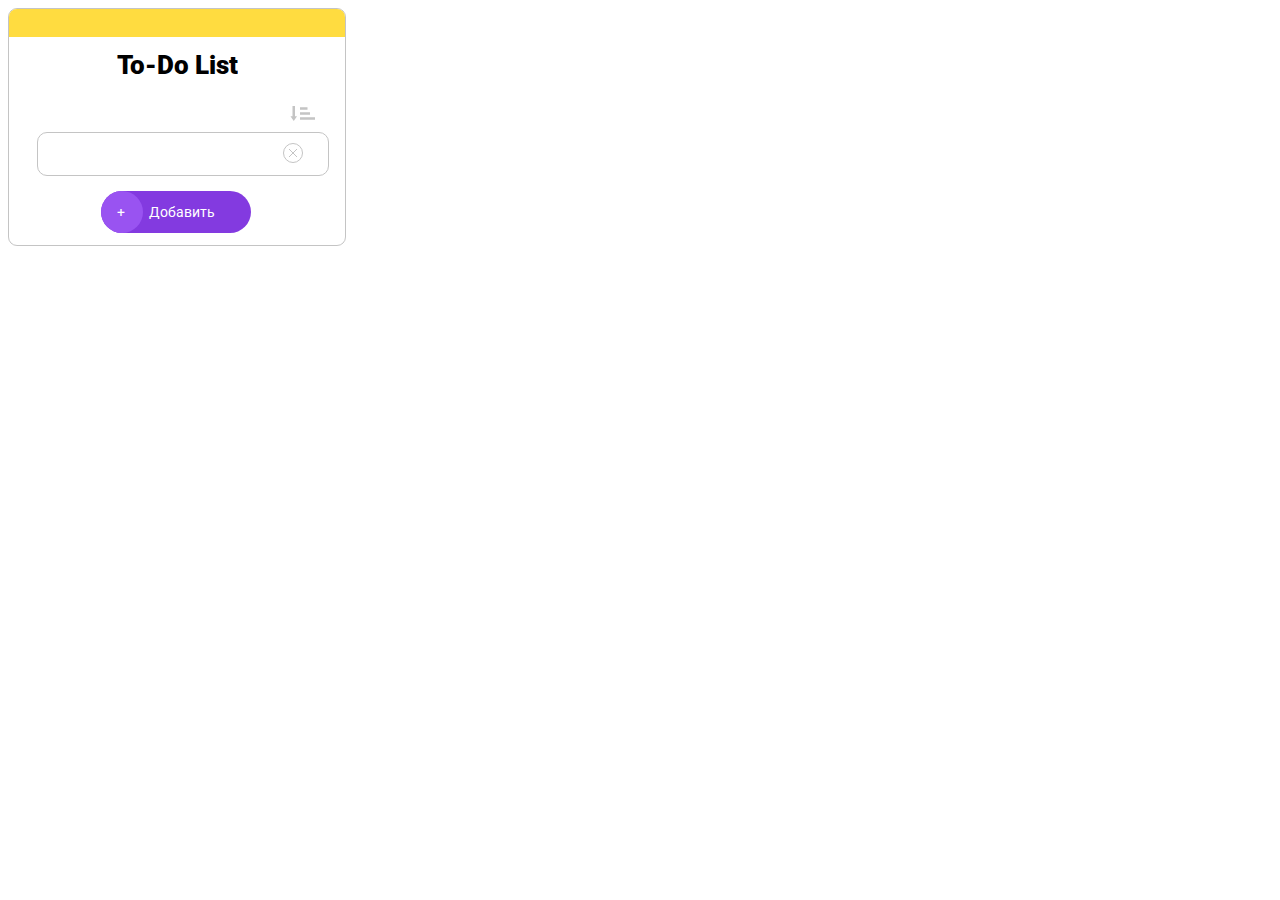
==== m2.html @ b12f139f "Second Push" ====
<!DOCTYPE html>
<html>

<head>
    <title>"M2"</title>
    <link href="./m2.css" rel="stylesheet" type="text/css">
    <meta name="viewport" content="width=device-width, initial-scale=1.0">
</head>

<body>
    <form>
        <div class="auxiliary">
            <div class="head-color"></div>
            <h2 class="head">To-Do List</h2>
            <div class="arrow">
                <img src="/image/greyArrowDown.svg" class="greyArrowUp" alt="Not found">
                
            </div>
            <div class="input">
                <label>  
                <input class="input-space" name="input" type="text" required>
                </label>
                <button class="greyx"><img src="/image/GreyX.svg"  alt="Not found"></button>
                <button class="purplex"><img src="/image/PurpleX.svg"  alt="Not found"></button>
            </div>
            <div class="add-button">
                <div class="circle"><button class="circle-text">+</button></div>
                <div class = "add"><button class="add-text">Добавить</button></div>
            </div>
        </div>
    </form>
</body>
</html>
---- m2.css ----
@import url('https://fonts.googleapis.com/css2?family=Roboto+Slab:wght@100;200;300;400;500;600;700;800;900&family=Roboto:wght@100;300;400;500;700;900&display=swap');

    .auxiliary{
        width: 336px;
        height: 236px;
        border:solid 1px #C4C4C4;
        border-radius: 8.9792px;
    }
    .head-color{
        width: 336px;
        height: 28px;
        background: #FFDC40;
        border-radius: 8px 8px 0px 0px;
    }
    .head{
        width: 198px;
        height: 34px;
        margin-left: 69px;
        margin-top: 13px;
        font-family: 'Roboto';
        font-style: normal;
        font-weight: 900;
        font-size: 26px;
        line-height: 30px;
        text-align: center;
    }
    .arrow{
        width: 25px;
        height: 15px;
        margin-left: 281px;
        margin-top:10px;
    }
    .input{
        margin-left: 28px;
        margin-top: 11px;
        display: flex;
        flex-direction: row;
    }
    .input-space{
        width: 286px;
        height: 40px;
        border-radius: 10px;
        border: 1px solid #C4C4C4;
        outline: none
    }
    .purplex{
        display: none;
    }
    .greyx{
        width: 20px;
        height: 20px;
        border: none;
        background: none;
        margin-left: -52px;
        margin-top:10px;
    }
    .add-button{
        width: 150px;
        height: 42px;
        display: flex;
        flex-direction: row;
        margin-top: 15px;
        background: #833AE0;
        margin-left: 92px;
        border-radius: 71px;
    }
    .add{
        width: 150px;
        height: 42px;
        display: flex;
    }
    .add-text{
        font-family: 'Roboto';
        font-style: normal;
        font-size: 14px;
        border: none;
        background: none;
        color: white;
    }
   .circle{
        width: 42px;
        height: 42px;
        background: #9953F1;
        border-radius: 71px;
    }
    .circle-text{
        width: 42px;
        height: 42px;
        font-family: 'Roboto';
        font-style: normal;
        font-size: 14px;
        display: flex;
        align-items: center;
        color: #FFFFFF;
        margin-left:10px;
        border: none;
        background: none;
    }
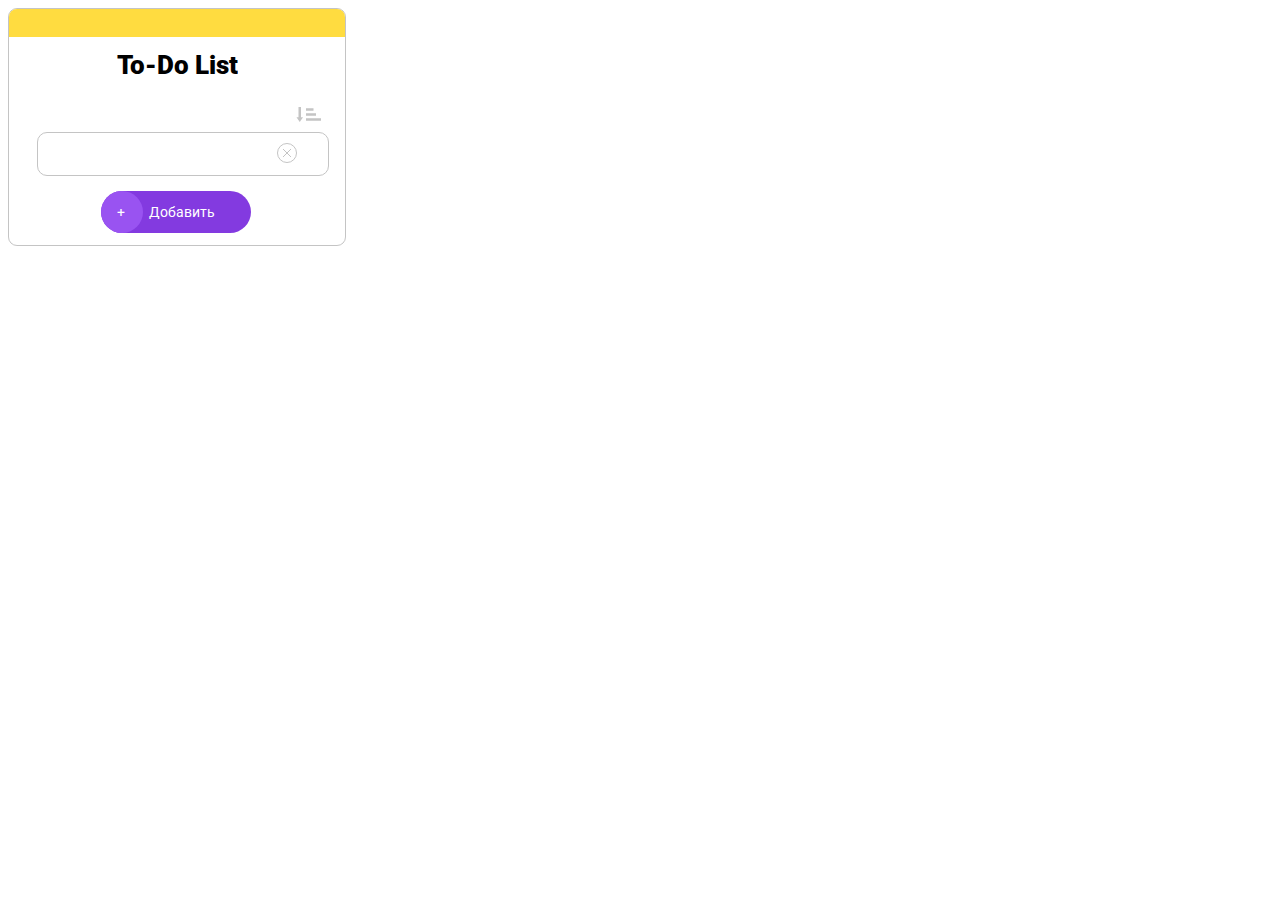
==== commit f40fc3a6: "Third Push" ====
--- a/m2.html
+++ b/m2.html
@@ -4,6 +4,7 @@
 <head>
     <title>"M2"</title>
     <link href="./m2.css" rel="stylesheet" type="text/css">
+    <script src="./m2.js"></script>
     <meta name="viewport" content="width=device-width, initial-scale=1.0">
 </head>
 
@@ -13,19 +14,20 @@
             <div class="head-color"></div>
             <h2 class="head">To-Do List</h2>
             <div class="arrow">
-                <img src="/image/greyArrowDown.svg" class="greyArrowUp" alt="Not found">
+                <button class="greyArrowDown"><img src="/image/greyArrowDown.svg"  alt="Not found"></button>
                 
             </div>
             <div class="input">
                 <label>  
                 <input class="input-space" name="input" type="text" required>
                 </label>
-                <button class="greyx"><img src="/image/GreyX.svg"  alt="Not found"></button>
+                <button class="greyx"><img src="/image/GreyX.svg"  alt="Not found" class="greyx-picture"></button>
                 <button class="purplex"><img src="/image/PurpleX.svg"  alt="Not found"></button>
             </div>
             <div class="add-button">
                 <div class="circle"><button class="circle-text">+</button></div>
                 <div class = "add"><button class="add-text">Добавить</button></div>
+                <ul class="newAddSpaces"></ul>
             </div>
         </div>
     </form>
--- a/m2.css
+++ b/m2.css
@@ -30,6 +30,10 @@
         margin-left: 281px;
         margin-top:10px;
     }
+    .greyArrowDown{
+        border: none;
+        background: none;  
+    }
     .input{
         margin-left: 28px;
         margin-top: 11px;
@@ -53,6 +57,13 @@
         background: none;
         margin-left: -52px;
         margin-top:10px;
+    }
+    .greyx-picture{
+        margin-left: -6px;
+    }
+    .greyx:hover {
+        background-color: purple;
+        border-radius: 50%;
     }
     .add-button{
         width: 150px;
